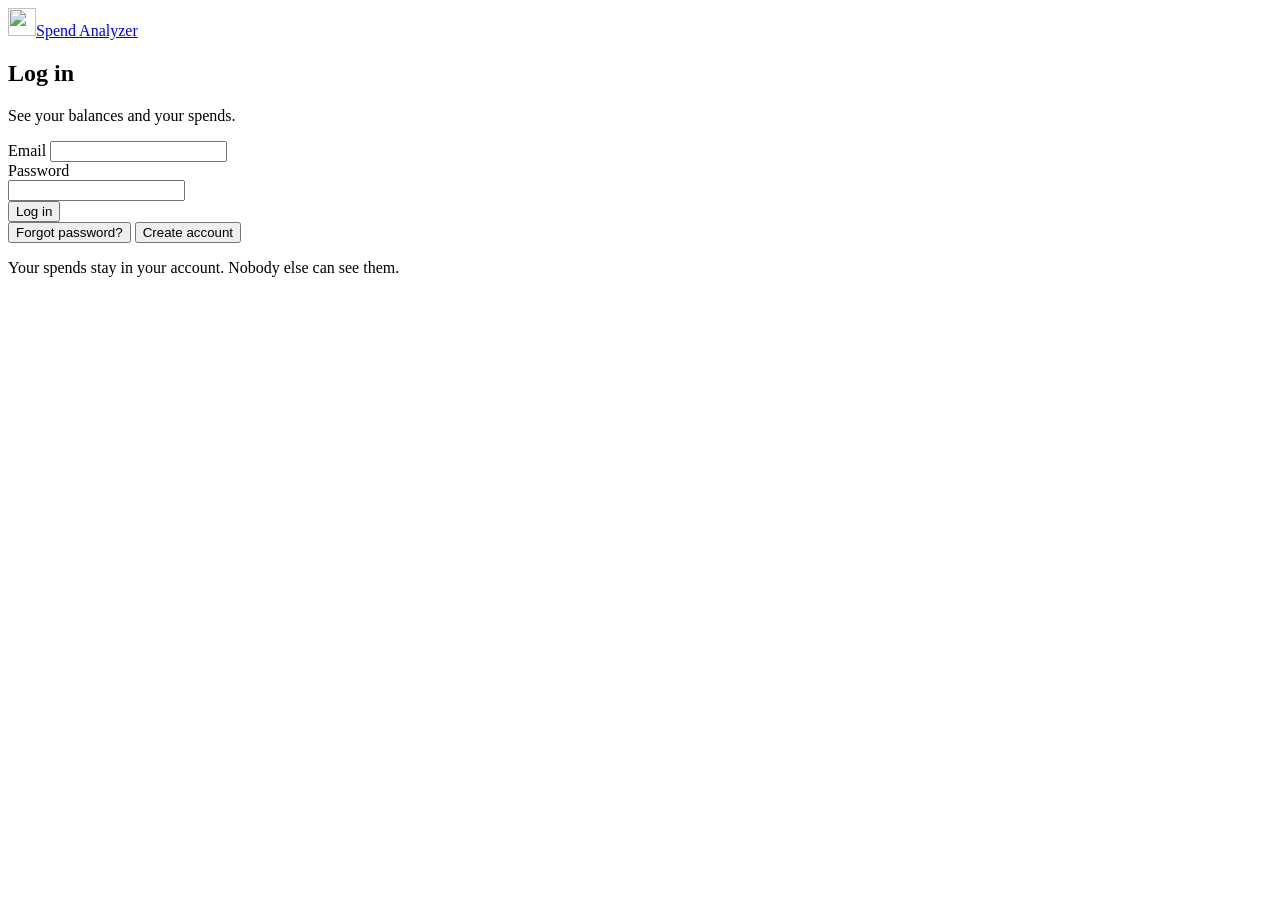
==== src/main/resources/static/login.html @ 6ee08939 "Frontend: login pages and the dashboard" ====
<!doctype html>
<html lang="en">
<head>
<meta charset="utf-8">
<meta name="viewport" content="width=device-width, initial-scale=1">
<meta name="theme-color" content="#5b2d8e">
<meta name="color-scheme" content="light">
<meta name="description" content="Track what you spend. Simple and private.">
<title>Log in - Spend Analyzer</title>
<link rel="icon" href="/favicon.svg" type="image/svg+xml">
<link rel="manifest" href="/manifest.webmanifest">
<link rel="stylesheet" href="/css/base.css">
<link rel="stylesheet" href="/css/login.css">
<script type="module" src="/js/login.js"></script>
</head>
<body class="login-page">

<header class="topbar">
	<div class="topbar-inner">
		<a class="brand" href="/login.html"><img src="/img/logo.svg" alt="" width="28" height="28">Spend Analyzer</a>
	</div>
</header>

<div id="wake" class="wake" role="status" hidden>Waking up the server, this can take a minute...</div>
<div id="live" class="sr-only" role="status" aria-live="polite"></div>

<main class="login-main">
	<noscript><p class="notice problem">Please turn on JavaScript to use Spend Analyzer.</p></noscript>
	<div class="login-card">

		<!-- Log in -->
		<section id="view-login" data-view="login" aria-labelledby="h-login">
			<h1 id="h-login" tabindex="-1">Log in</h1>
			<p class="lead">See your balances and your spends.</p>
			<form id="form-login" novalidate>
				<p class="notice form-notice" role="alert" hidden></p>
				<div class="field">
					<label for="login-email">Email</label>
					<input class="input" id="login-email" name="email" type="email" inputmode="email" autocomplete="username" autocapitalize="none" spellcheck="false" maxlength="254" aria-describedby="login-email-err">
					<p class="field-error" id="login-email-err" hidden></p>
				</div>
				<div class="field">
					<label for="login-password">Password</label>
					<div class="reveal">
						<input class="input" id="login-password" name="password" type="password" autocomplete="current-password" maxlength="128" aria-describedby="login-password-err">
					</div>
					<p class="field-error" id="login-password-err" hidden></p>
				</div>
				<button class="btn big block" type="submit">Log in</button>
			</form>
			<div class="login-links">
				<button class="btn link" type="button" data-go="forgot">Forgot password?</button>
				<button class="btn link" type="button" data-go="register" data-register-link>Create account</button>
			</div>
		</section>

		<!-- Create account -->
		<section id="view-register" data-view="register" aria-labelledby="h-register" hidden>
			<h1 id="h-register" tabindex="-1">Create account</h1>
			<p class="lead">We will send a code to your email.</p>
			<form id="form-register" novalidate>
				<p class="notice form-notice" role="alert" hidden></p>
				<div class="field">
					<label for="reg-name">Name</label>
					<input class="input" id="reg-name" name="name" type="text" autocomplete="name" maxlength="60" aria-describedby="reg-name-err">
					<p class="field-error" id="reg-name-err" hidden></p>
				</div>
				<div class="field">
					<label for="reg-email">Email</label>
					<input class="input" id="reg-email" name="email" type="email" inputmode="email" autocomplete="email" autocapitalize="none" spellcheck="false" maxlength="254" aria-describedby="reg-email-err">
					<p class="field-error" id="reg-email-err" hidden></p>
				</div>
				<div class="field">
					<label for="reg-phone">Mobile number</label>
					<input class="input" id="reg-phone" name="phone" type="tel" inputmode="tel" autocomplete="tel" maxlength="20" placeholder="98765 43210" aria-describedby="reg-phone-err reg-phone-hint">
					<p class="field-hint" id="reg-phone-hint">Indian mobile number, 10 digits.</p>
					<p class="field-error" id="reg-phone-err" hidden></p>
				</div>
				<div class="field">
					<label for="reg-password">Password</label>
					<div class="reveal">
						<input class="input" id="reg-password" name="password" type="password" autocomplete="new-password" maxlength="128" aria-describedby="reg-password-err">
					</div>
					<p class="field-error" id="reg-password-err" hidden></p>
					<div id="reg-rules"></div>
				</div>
				<button class="btn big block" type="submit">Create account</button>
			</form>
			<div class="login-links">
				<span class="muted">Have an account?</span>
				<button class="btn link" type="button" data-go="login">Log in</button>
			</div>
		</section>

		<!-- Enter code (new account) -->
		<section id="view-code" data-view="code" aria-labelledby="h-code" hidden>
			<h1 id="h-code" tabindex="-1">Enter code</h1>
			<p class="lead">If this email can receive a code, we have sent one to <strong id="code-email"></strong>. The code works for 10 minutes.</p>
			<form id="form-code" novalidate>
				<p class="notice form-notice" role="alert" hidden></p>
				<div class="field">
					<label for="code-input">6-digit code</label>
					<input class="input code-input" id="code-input" name="code" type="text" inputmode="numeric" pattern="[0-9]*" autocomplete="one-time-code" maxlength="6" aria-describedby="code-input-err">
					<p class="field-error" id="code-input-err" hidden></p>
				</div>
				<button class="btn big block" type="submit">Confirm</button>
				<div class="resend">
					<button class="btn link" type="button" id="code-resend" disabled>Send again</button>
				</div>
			</form>
			<p class="spam-hint">Check your Spam folder if you cannot find the email.</p>
			<div class="login-links">
				<button class="btn link" type="button" data-go="register">Change my details</button>
				<button class="btn link" type="button" data-go="login">Log in</button>
			</div>
		</section>

		<!-- Forgot password: email -->
		<section id="view-forgot" data-view="forgot" aria-labelledby="h-forgot" hidden>
			<h1 id="h-forgot" tabindex="-1">Forgot password</h1>
			<p class="lead">Enter your email. We will send a code to set a new password.</p>
			<form id="form-forgot" novalidate>
				<p class="notice form-notice" role="alert" hidden></p>
				<div class="field">
					<label for="forgot-email">Email</label>
					<input class="input" id="forgot-email" name="email" type="email" inputmode="email" autocomplete="username" autocapitalize="none" spellcheck="false" maxlength="254" aria-describedby="forgot-email-err">
					<p class="field-error" id="forgot-email-err" hidden></p>
				</div>
				<button class="btn big block" type="submit">Send code</button>
			</form>
			<div class="login-links">
				<button class="btn link" type="button" data-go="login">Back to log in</button>
			</div>
		</section>

		<!-- Forgot password: code + new password -->
		<section id="view-reset" data-view="reset" aria-labelledby="h-reset" hidden>
			<h1 id="h-reset" tabindex="-1">Set a new password</h1>
			<p class="lead">If this email can receive a code, we have sent one to <strong id="reset-email"></strong>. The code works for 10 minutes.</p>
			<form id="form-reset" novalidate>
				<p class="notice form-notice" role="alert" hidden></p>
				<div class="field">
					<label for="reset-code">6-digit code</label>
					<input class="input code-input" id="reset-code" name="code" type="text" inputmode="numeric" pattern="[0-9]*" autocomplete="one-time-code" maxlength="6" aria-describedby="reset-code-err">
					<p class="field-error" id="reset-code-err" hidden></p>
				</div>
				<div class="field">
					<label for="reset-password">New password</label>
					<div class="reveal">
						<input class="input" id="reset-password" name="newPassword" type="password" autocomplete="new-password" maxlength="128" aria-describedby="reset-password-err">
					</div>
					<p class="field-error" id="reset-password-err" hidden></p>
					<div id="reset-rules"></div>
				</div>
				<button class="btn big block" type="submit">Change password</button>
				<div class="resend">
					<button class="btn link" type="button" id="reset-resend" disabled>Send again</button>
				</div>
			</form>
			<p class="spam-hint">Check your Spam folder if you cannot find the email.</p>
			<div class="login-links">
				<button class="btn link" type="button" data-go="login">Back to log in</button>
			</div>
		</section>

	</div>
	<p class="login-foot">Your spends stay in your account. Nobody else can see them.</p>
</main>

</body>
</html>
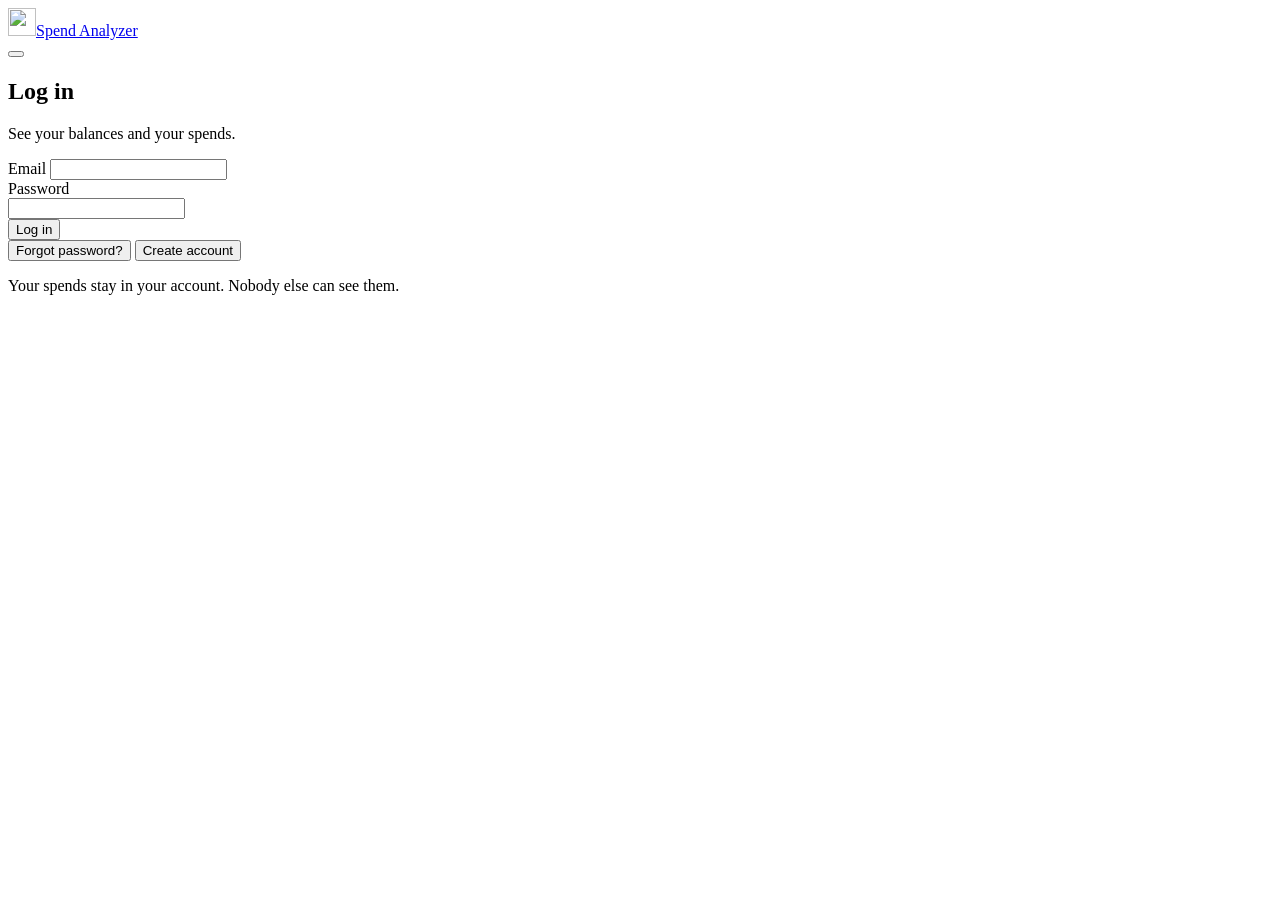
==== commit 557e4724: "Light and dark mode with a switch button in the top bar" ====
--- a/src/main/resources/static/login.html
+++ b/src/main/resources/static/login.html
@@ -4,13 +4,15 @@
 <meta charset="utf-8">
 <meta name="viewport" content="width=device-width, initial-scale=1">
 <meta name="theme-color" content="#5b2d8e">
-<meta name="color-scheme" content="light">
+<meta name="color-scheme" content="light dark">
 <meta name="description" content="Track what you spend. Simple and private.">
 <title>Log in - Spend Analyzer</title>
 <link rel="icon" href="/favicon.svg" type="image/svg+xml">
 <link rel="manifest" href="/manifest.webmanifest">
+<script src="/js/theme-init.js"></script>
 <link rel="stylesheet" href="/css/base.css">
 <link rel="stylesheet" href="/css/login.css">
+<script type="module" src="/js/theme.js"></script>
 <script type="module" src="/js/login.js"></script>
 </head>
 <body class="login-page">
@@ -18,6 +20,9 @@
 <header class="topbar">
 	<div class="topbar-inner">
 		<a class="brand" href="/login.html"><img src="/img/logo.svg" alt="" width="28" height="28">Spend Analyzer</a>
+		<div class="topbar-tools">
+			<button type="button" class="theme-btn" id="theme-toggle" aria-label="Switch to dark mode"></button>
+		</div>
 	</div>
 </header>
 
